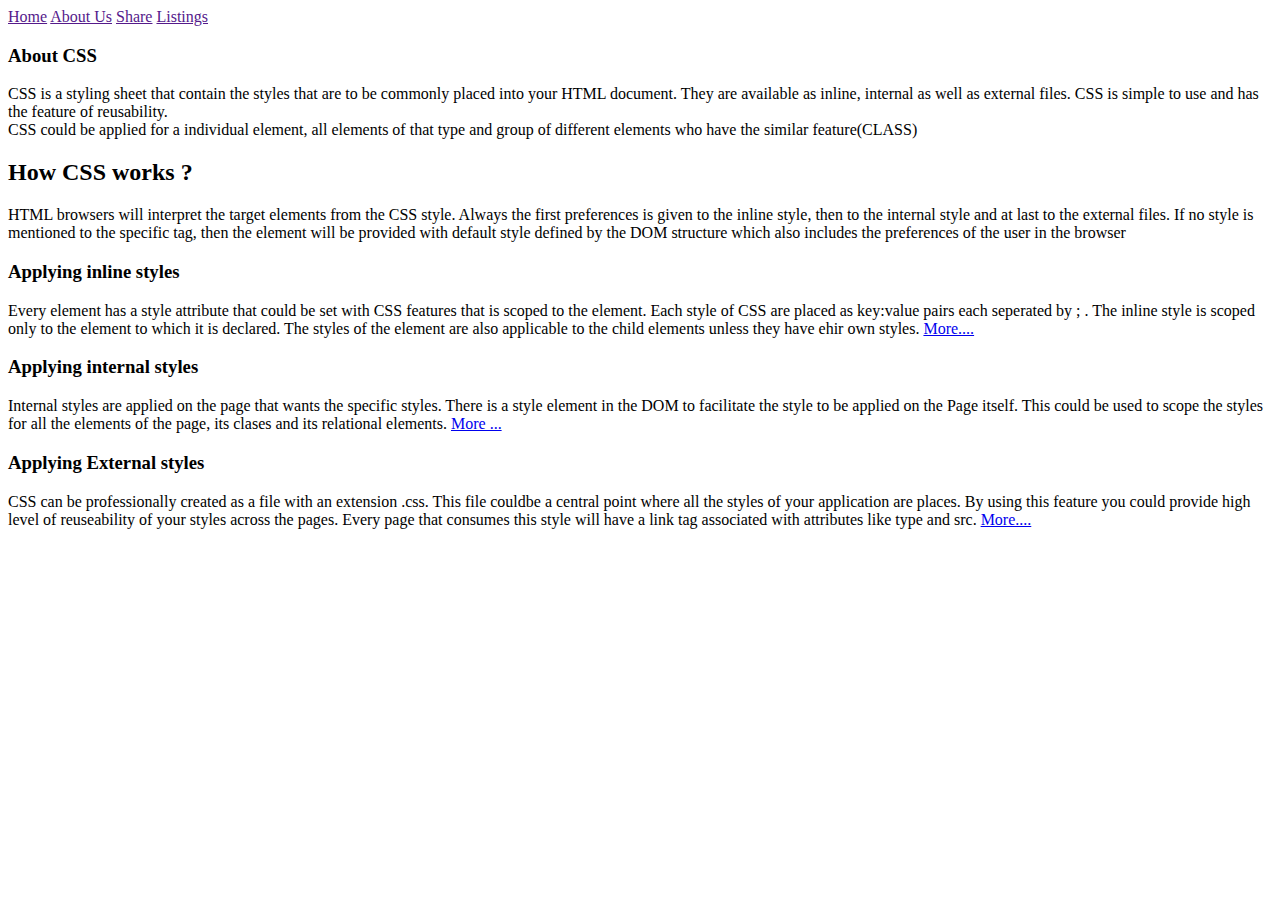
==== index.html @ 522e887b "populate the content in the page" ====
<!DOCTYPE html>
<html>
<head>
	<title>Travelogue App</title>
</head>
<body>
	<nav>
		<a href="">Home</a>
		<a href="">About Us</a>
		<a href="">Share</a>
		<a href="">Listings</a>
	</nav>
	<div>
	<div>
		<h3>About CSS</h3>
		<p>CSS is a styling sheet that contain the styles that are to be commonly placed into your HTML document. They are available as inline, 
			internal as well as external files. CSS is simple to use and has the feature of reusability. <br />
				CSS could be applied for a individual element, all elements of that type and group of different elements who have the similar feature(CLASS)
		</p>
	</div>

	<div>
		<h2>How CSS works ?</h2>
		<p>HTML browsers will interpret the target elements from the CSS style. Always the first preferences is given to the inline style, then to the internal style and at last to the external files. If no style is mentioned to the specific tag, then the element will be provided with default style defined by the DOM structure which also includes the preferences of the user in the browser</p>
	</div>
	</div>

	<div>
		<div>
			<h3> Applying inline styles </h3>
			<p>Every element has a style attribute that could be set with CSS features that is scoped to the element. Each style of CSS are placed as key:value pairs each seperated by ; . The inline style is scoped only to the element to which it is declared. The styles of the element are also applicable to the child elements unless they have ehir own styles.
				<a href="InlineStyles.html">More....</a>
			</p>
		</div>

		<div>
			<h3>
				Applying internal styles
			</h3>

			<p>Internal styles are applied on the page that wants the specific styles. There is a style element in the DOM to facilitate the style to be applied on the Page itself. This could be used to scope the styles for all the elements of the page, its clases and its relational elements.
			<a href="InternalStyles.html">More ...</a>			
			</p>
		</div>

		<div>
			<h3>Applying External styles</h3>
			<p>
				CSS can be professionally created as a file with an extension .css. This file couldbe a central point where all the styles of your application are places. By using this feature you could provide high level of reuseability of your styles across the pages. Every page that consumes this style will have a link tag associated with attributes like type and src.

				<a href="ExternalStyles.html">More....</a>
			</p>
		</div>
</div>
</body>
</html>
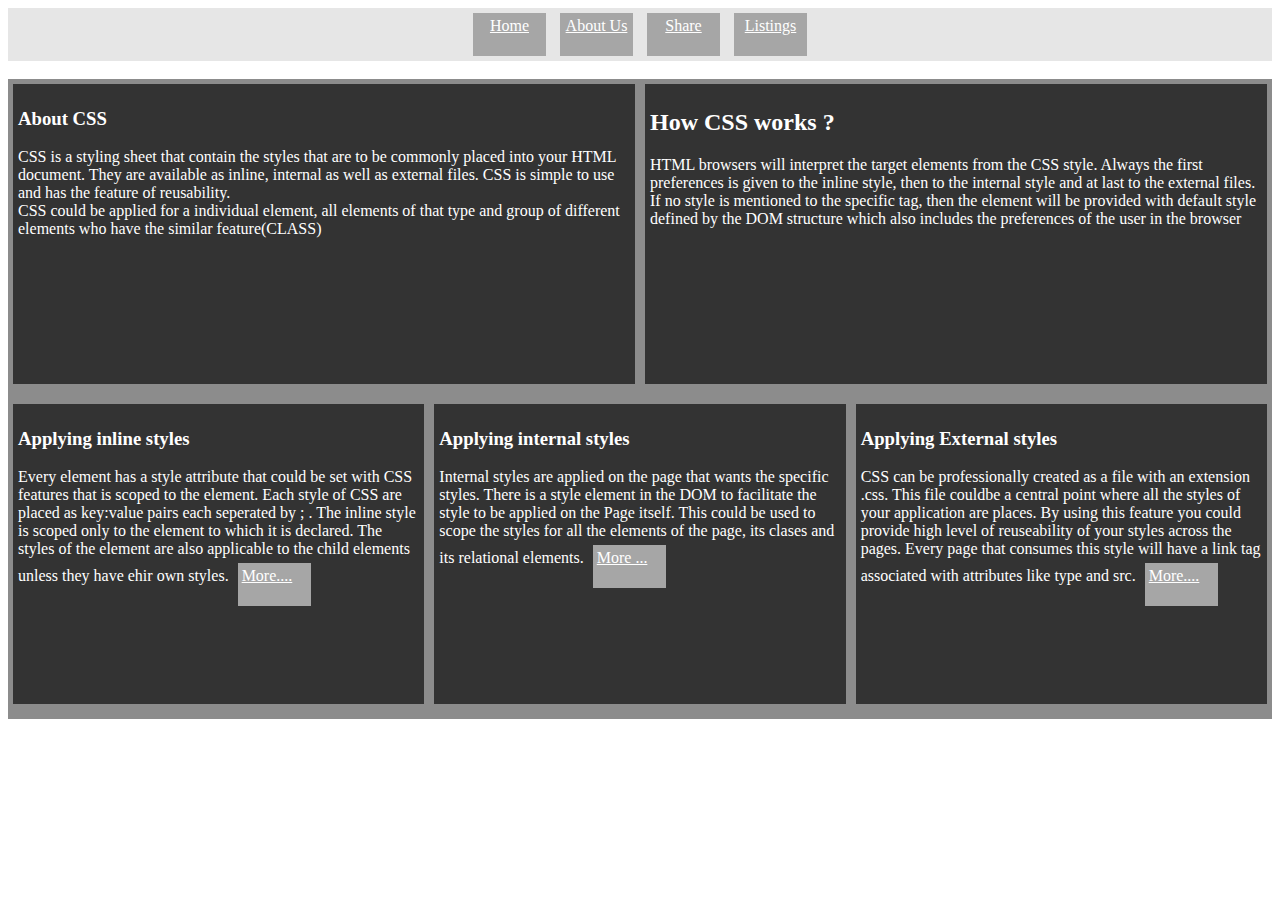
==== commit 5d3fa894: "added the new pages on the site" ====
--- a/index.html
+++ b/index.html
@@ -2,16 +2,20 @@
 <html>
 <head>
 	<title>Travelogue App</title>
+	<link rel="stylesheet" type="text/css" href="./css/externalCSS.css" />
 </head>
 <body>
 	<nav>
 		<a href="">Home</a>
-		<a href="">About Us</a>
-		<a href="">Share</a>
-		<a href="">Listings</a>
+		<a href="about.html">About Us</a>
+		<a href="share.html">Share</a>
+		<a href="listings.html">Listings</a>
+
 	</nav>
-	<div>
-	<div>
+
+	<br />
+	<div class="flex-container">
+	<div class="flex-item">
 		<h3>About CSS</h3>
 		<p>CSS is a styling sheet that contain the styles that are to be commonly placed into your HTML document. They are available as inline, 
 			internal as well as external files. CSS is simple to use and has the feature of reusability. <br />
@@ -19,36 +23,36 @@
 		</p>
 	</div>
 
-	<div>
+	<div class="flex-item">
 		<h2>How CSS works ?</h2>
 		<p>HTML browsers will interpret the target elements from the CSS style. Always the first preferences is given to the inline style, then to the internal style and at last to the external files. If no style is mentioned to the specific tag, then the element will be provided with default style defined by the DOM structure which also includes the preferences of the user in the browser</p>
 	</div>
 	</div>
 
-	<div>
-		<div>
+	<div class="flex-container">
+		<div class="flex-item">
 			<h3> Applying inline styles </h3>
 			<p>Every element has a style attribute that could be set with CSS features that is scoped to the element. Each style of CSS are placed as key:value pairs each seperated by ; . The inline style is scoped only to the element to which it is declared. The styles of the element are also applicable to the child elements unless they have ehir own styles.
-				<a href="InlineStyles.html">More....</a>
+				<a href="inlineStyles.html">More....</a>
 			</p>
 		</div>
 
-		<div>
+		<div class="flex-item">
 			<h3>
 				Applying internal styles
 			</h3>
 
 			<p>Internal styles are applied on the page that wants the specific styles. There is a style element in the DOM to facilitate the style to be applied on the Page itself. This could be used to scope the styles for all the elements of the page, its clases and its relational elements.
-			<a href="InternalStyles.html">More ...</a>			
+			<a href="internalStyle.html">More ...</a>			
 			</p>
 		</div>
 
-		<div>
+		<div class="flex-item">
 			<h3>Applying External styles</h3>
 			<p>
 				CSS can be professionally created as a file with an extension .css. This file couldbe a central point where all the styles of your application are places. By using this feature you could provide high level of reuseability of your styles across the pages. Every page that consumes this style will have a link tag associated with attributes like type and src.
 
-				<a href="ExternalStyles.html">More....</a>
+				<a href="externalStyles.html">More....</a>
 			</p>
 		</div>
 </div>
--- a/css/externalCSS.css
+++ b/css/externalCSS.css
@@ -0,0 +1,80 @@
+.codeblock{
+	width:100%;
+	margin-bottom:8px;
+	font-family:verdana;
+	padding-left:0px;
+	border:1px solid #d5ddc6;
+	border-left:4px solid #6b5;
+	box-shadow:6px 3px 8px #d4d4d4;
+}
+
+/*
+use the flex to create the flex board kind of content. Each flex can have one or more flex-items in item  
+*/
+
+body{
+	background-color: white;
+}
+.flex-container {
+	text-align: center;
+	display: flex;
+	width: 100%;
+	height: 320px;
+	background-color: #8c8c8c;
+	align-self: center;
+}
+
+.flex-item{
+	text-align: left;
+	background-color : #333333;
+	color: white;
+	width: 100%;
+	height: 290px;
+	margin: 5px;
+	padding: 5px;
+}
+
+a{
+	display: inline-block;
+	width: 65px;
+	height: 35px;
+	color: white;
+	background-color: #a6a6a6;
+	margin: 5px;
+	padding: 4px;
+}
+
+nav{
+	width: 100%;
+	text-align: center;
+	align-self: center;
+	/*position:fixed;*/
+	background-color: #e6e6e6;
+}
+
+a:hover{
+	background-color: #8c8c8c;
+}
+
+
+.tooltip {
+			position: relative;
+			display: inline-block;
+			border-bottom: 1px dotted black;
+		}
+
+		.tooltip .tooltiptext{
+			visibility: hidden;
+			width: 150px;
+			background-color: chocolate;
+			color: blue;
+			text-align: center;
+			border-radius: 6px;
+			padding : 5px 0;
+			position: absolute;
+			z-index: 1;
+		}
+
+		.tooltip:hover .tooltiptext{
+			visibility: visible;
+		}